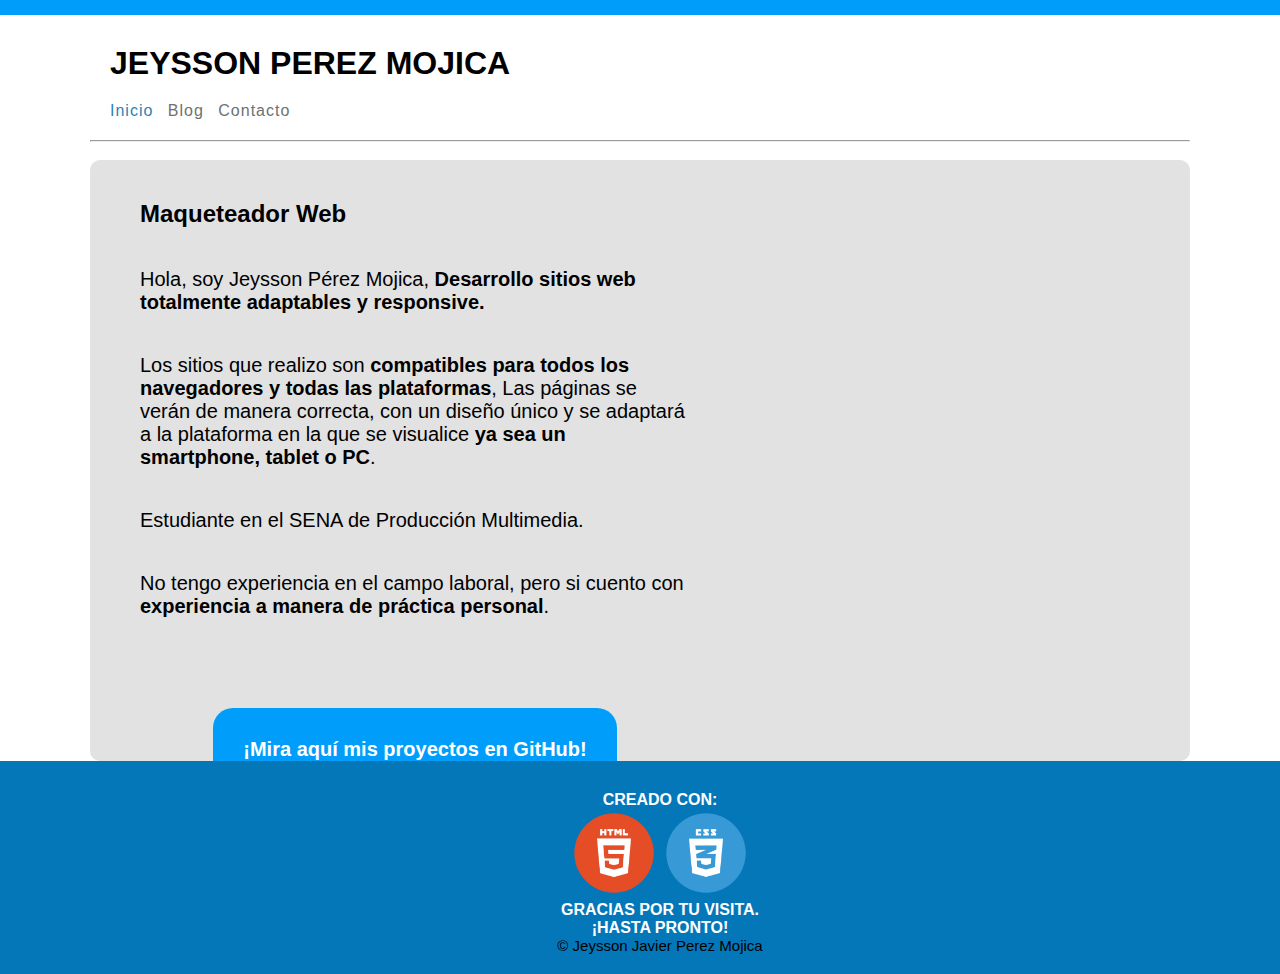
==== index.html @ b776aef6 "Add files via upload" ====
<!DOCTYPE html>
<html lang="en">

<head>
    <meta charset="UTF-8">
    <meta http-equiv="X-UA-Compatible" content="IE=edge">
    <meta name="viewport" content="width=device-width, initial-scale=1.0">
    <link rel="stylesheet" href="./css/styles.css">
    <title>Jeysson Perez | Inicio</title>
</head>

<body>
    <!-- Inicio franja de color superior -->
    <div class="franja"></div>
    <!-- Fin franja de color superior -->

    <!-- Inicio Header y Nav -->
    <div class="container">
        <header>
            <h1>JEYSSON PEREZ MOJICA</h1>
            <nav>
                <ul>
                    <li><a href="./index.html" class="active">Inicio</a></li>
                    <li><a href="https://jeyssonperez.github.io/MiniBlog/" target="_blank">Blog</a></li>
                    <li><a href="./contenido del index/formulario.html">Contacto</a></li>
                </ul>
            </nav>
        </header>
        <!-- Fin Header y Nav -->
        <hr> <br>
        <!-- Inicio Contenido central -->
        <div class="contenido">
            <div class="descripcion">
                <h2>Maqueteador Web</h2>
                <div>
                    <p>
                        Hola, soy Jeysson Pérez Mojica, <strong>Desarrollo sitios web totalmente adaptables y
                            responsive. </strong>
                    </p>

                    <p>
                        Los sitios que realizo son <strong>compatibles para todos los navegadores y todas las
                            plataformas</strong>, Las
                        páginas se verán de manera correcta, con un diseño único y se adaptará a la plataforma en la que
                        se visualice <strong>ya sea un smartphone, tablet o PC</strong>.
                    </p>

                    <p>Estudiante en el SENA de Producción Multimedia. </p>

                    <p>
                        No tengo experiencia en el campo laboral, pero si cuento con <strong>experiencia a manera de
                            práctica
                            personal</strong>.
                    </p>
                    <!-- Inicio Boton -->
                    <div class="mirar">
                        <a href="https://github.com/JeyssonPerez" target="_blank"><strong>¡Mira aquí mis proyectos en
                                GitHub!</strong></a>
                    </div>
                    <!-- Fin Boton -->
                </div>
            </div>
            <img src="./css/jeysson.png" alt="">
        </div>
    </div>
    <!-- Fin Contenido central -->

    <!-- Inicio Footer -->
    <div class="clearfix"></div>
    <footer class="footer">
        <div class="container">
            <div class="contenidoFooter">
                <div class="logos">
                    <div>
                        <h4>CREADO CON:</h4>
                        <img src="./css/logohtml.png" alt="">
                        <img src="./css/csslogo.png" alt="">
                    </div>
                </div>
                <div>
                    <h4>GRACIAS POR TU VISITA. </br> ¡HASTA PRONTO!</h4>
                </div>
                <div>
                    <p>&copy; Jeysson Javier Perez Mojica</p>
                </div>
            </div>
        </div>
    </footer>
    <!-- Fin Footer -->
</body>

</html>
---- css/styles.css ----
/* Inicio estilos generales */
*{
    margin: 0px;
    padding: 0px;
    font-family:'Segoe UI', Helvetica, Arial, sans-serif;
}

.clearfix{
    clear: both;
    float: none;
}

.franja{
    width: 100%;
    height: 15px;
    background-color:#009EFA;
    overflow: hidden;
}

.container{
    width: 100%;
    max-width: 1100px;
    margin: auto;
    padding-top: 10px;
    overflow: hidden;
}
/* Fin estilos generales */

/* Inicio Header */
header{
    width: 100%;
    margin-left: 20px;
}

header h1{
    padding-top: 20px;
    padding-bottom: 20px;
}
/* Fin Header */

/* Inicio Nav */

nav{
    padding-bottom: 20px;
}

nav li{
    display: inline-block;
    letter-spacing: 1px;
    padding-right: 10px;
}

nav li a{
    text-decoration: none;
    color: rgb(112, 112, 112);
}
.active{
    color: #2e82b3;
}

nav li a:hover{
    transition: all 300ms;
    color: rgb(133, 130, 130);
}

/* Fin Nav */

/* Inicio Contenido central */
.contenido{
    width: 100%;
    margin: auto;
    padding-top: 40px;
    background-color: 	#e2e2e2;
    overflow: hidden;
    border-radius: 10px;
}

.contenido img{
    display: block;
    width:40%;
    float: right;
    padding-top: 10px;
}
.contenido .descripcion{
    float: left;
    width: 50%;
    padding-left: 50px;
}

.descripcion p{
    font-size: 20px;
    padding-top: 40px;
}

/* Fin Contenido central */

/* Inicio Boton */
.mirar{
    display: block;
    text-align: center;
    margin-top: 120px;
}

.descripcion a{
    text-decoration: none;
    font-size: 20px;
    background: #009EFA;
    color: white;
    padding: 30px;
    border-radius: 20px;
    transition: all 300ms;
}

a:hover{
    color: #11415d;
    transition: all 300ms;
    
}

/* Fin Boton */

/*  Inicio Formulario */

.container2{
    background-color:#a3a2a20c ;
    border-radius: 10px;
    padding-bottom: 100px;
}

.formulario{
    width: 80%;
    margin: auto;
    padding-top: 150px;
    padding-bottom: 50px;
}

.formulario h2{
    text-align: center;
    padding-bottom: 30px;
    font-family: Arial, Helvetica, sans-serif;
}

.formulario input{
    width: 30.7%;
    padding: 5px; 
    border-radius: 7px;
    border: 2px solid transparent;
    outline:none;
    margin-bottom: 10px;
    background-color: rgb(233, 231, 231);
    font-size: 18px;
    transition: all 300ms;
}

.formulario input:focus{
    transition: all 300ms;
    border: 2px solid #2e82b3;
    outline: none;
}

.formulario #enviar{
    width: 100px;
    padding: 10px;
    cursor: pointer;
    color: rgb(112, 112, 112);;
    transition: all 300ms;
}

.formulario #enviar:hover{
    background-color: rgb(192, 189, 189);
    transition: all 300ms;
}

.formulario textarea{
    width: 99%;
    height: 100px;
    border-radius: 7px;
    border: 2px solid transparent;
    outline:none;
    background-color: rgb(233, 231, 231);
    font-size: 18px;
    transition: all 300ms;
}
.formulario textarea:focus{
    border: 2px solid #2e82b3;
    outline: none;
    transition: all 300ms;
}


/*  Fin Formulario */


/* Inicio Footer */

.footer{
    width: 100%;
    overflow: hidden;
    color:white;
    background-color: #0477b9;
}

.footer .contenidoFooter{
    width: 100%;
    text-align: center;
    margin: 20px;
}

.footer p{
    font-size: 15px;
}

.footer p{
    color: black;
}

.footer .logos img{
    width: 8%;
}

/* Fin Footer */

/* Inicio responsive */




@media(max-width:1120px){
    .container {
        width: 95%;
    }
    .formulario input {
        display: block;
        width: 50%;
        margin: auto;
        margin-bottom: 10px;
    }
}

@media(max-width:964px){
    .mirar{
        margin-top: 70px;
    }
}
@media(max-width:964px){
    .descripcion p {
        padding-top: 25px;
    }
}

@media(max-width:908px){
    .descripcion p {font-size: 18px;
    }
}

@media(max-width:844px){
    .descripcion a{
        font-size: 15px;
    }
}

@media(max-width:827px){
    .contenido .descripcion{
        width: 53%;
    }
}

@media(max-width:793px){
    .descripcion p{
        font-size: 17px;
        padding-top: 20px;
    }
}

@media(max-width:751px){
    .contenido .descripcion {
        width: 84%;
    }
    .contenido img {
        padding-top: 45px;
        margin: auto;
        float: none;
    }
    .footer .contenidoFooter {
        width: 94%;
}


@media(max-width:685px){
    header h1 {
        font-size: 25px;
    }
    .formulario input{
        width: 285px;
    }
    .formulario h2{
        font-size: 20px;
    }
    .footer .contenidoFooter {
        width: 90%;
    }
    .footer .logos img {
        width: 50px;
    }
}

@media(max-width:550px){
    .contenido .descripcion {
        padding-left: 44px;
    }
    .footer .contenidoFooter {
        width: 89%;
    }
}

@media (max-width: 500px){
    .contenido .descripcion {
        width: 78%;
    }
}

@media (max-width: 426px){
    .descripcion a {
        font-size: 14px;
        padding: 23px;
    }
}

@media(max-width:396px){
    header h1 {
        font-size: 20px;
    }
   
    .formulario h2{
        font-size: 17px;
    }
    .formulario input {
        width: 95%;
    }
    .formulario input {
        font-size: 16px;
    }
    
    .formulario textarea{
        font-size: 16px;
        }
}

@media (max-width: 384px){
    .descripcion a {
        font-size: 14px;
        padding: 10px;
    }
}

@media (max-width: 349px){
    .contenido .descripcion {
        width: 76%;
    }

    .descripcion a{
        font-size: 12px;
    }
}

@media (max-width: 310px){
    .contenido .descripcion {
        padding-left: 37px;
    }
    .descripcion a{
        padding: 6px;
    }
}

@media(max-width:281px){
    .footer .contenidoFooter {
        width: 90%;
    }

}

@media (max-width: 349px){
    .descripcion a {
        font-size: 10px;
    }

}

@media(max-width:274px){
    header h1 {
        font-size: 17px;
    }
    .formulario h2{
        font-size: 16px;
    }
    .formulario input {
        font-size: 14px;
    }
    
    .formulario textarea{
        font-size: 14px;
        }
}

@media(max-width:254px){
    header h1 {
        font-size: 16px;
    }
    .formulario h2{
        font-size: 15px;
    }
    .formulario input {
        font-size: 13px;
    }
    
    .formulario textarea{
        font-size: 13px;
        }
    }
}
/* Fin responsive */
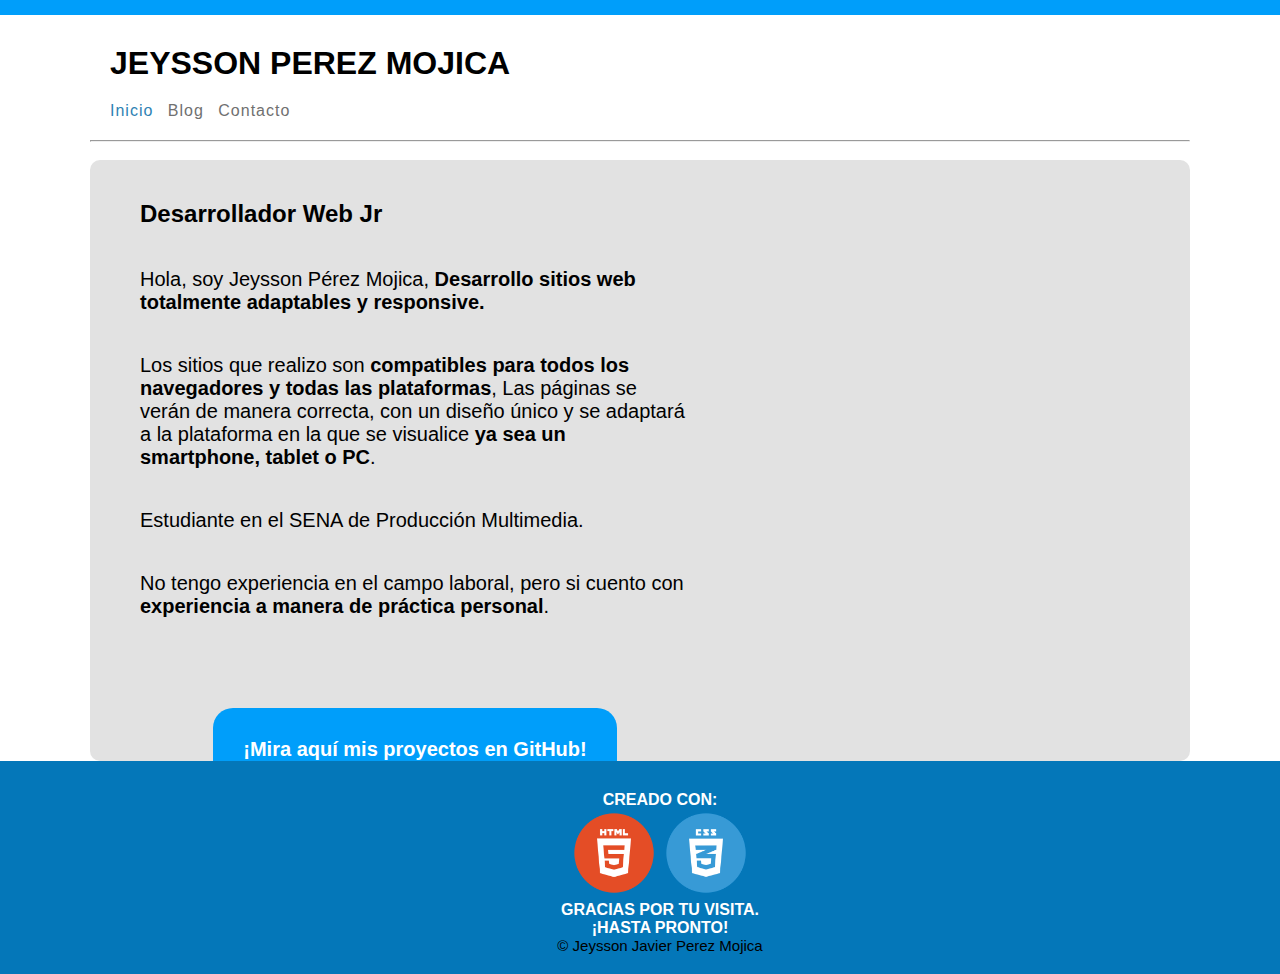
==== commit 260e5a67: "Add files via upload" ====
--- a/index.html
+++ b/index.html
@@ -31,7 +31,7 @@
         <!-- Inicio Contenido central -->
         <div class="contenido">
             <div class="descripcion">
-                <h2>Maqueteador Web</h2>
+                <h2>Desarrollador Web Jr</h2>
                 <div>
                     <p>
                         Hola, soy Jeysson Pérez Mojica, <strong>Desarrollo sitios web totalmente adaptables y
